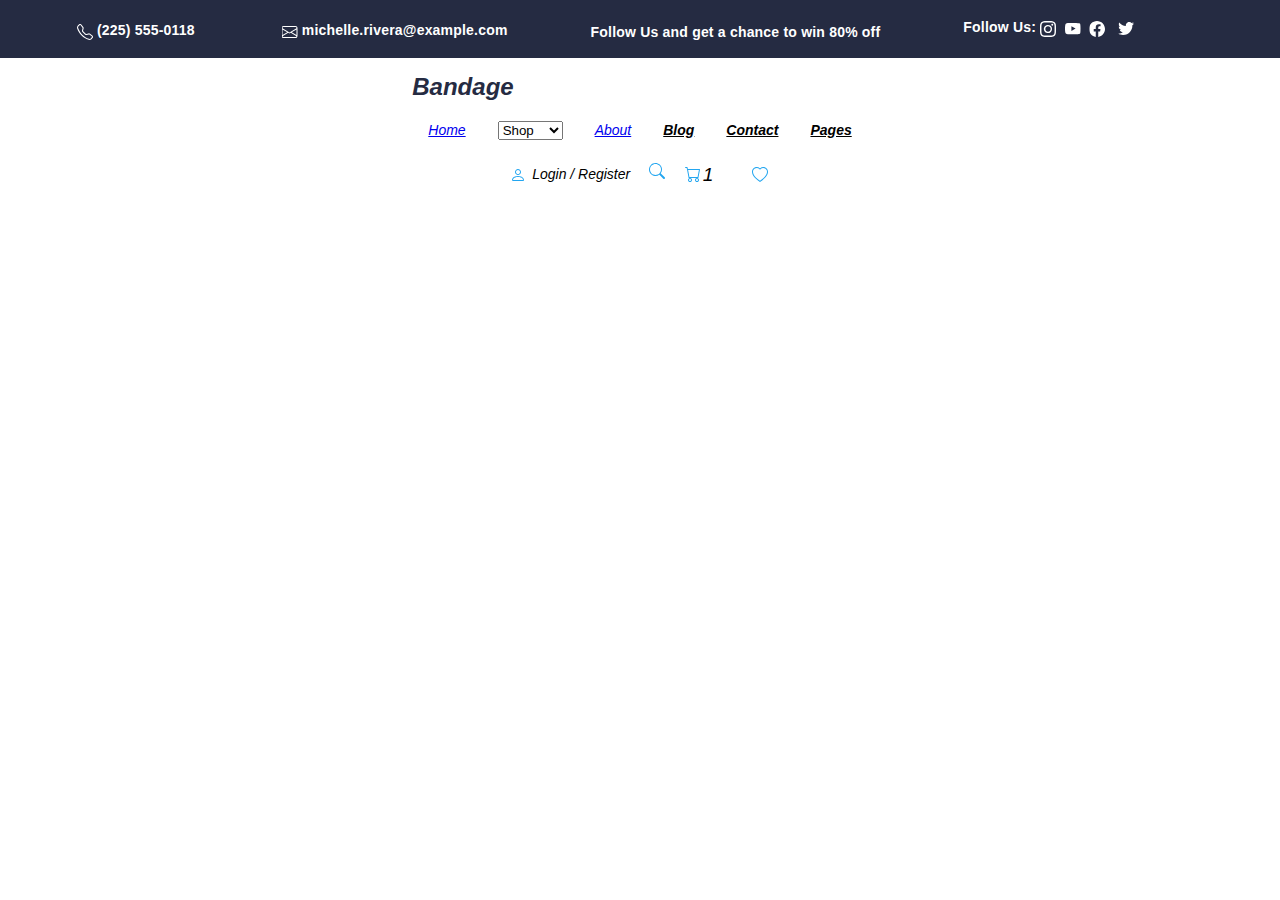
==== E-Commerce/index.html @ 124dd2be "feat: created home page" ====
<!DOCTYPE html>
<html lang="en">
<head>
    <meta charset="UTF-8">
    <meta name="viewport" content="width=device-width, initial-scale=1.0">
    <link rel="stylesheet" href="headertopo.css">
    <link rel="stylesheet" href="global.css">
    <link rel="stylesheet" href="menu-main.css">
    <title>my page</title>
</head>
<body>
    <header> 
        <nav class="header-topo">
            <section class="header-topo-container">
                <section class="content-header">
                    <ul class="btn-s20">
                        <li><img src="./images/telefone.svg" alt="icone de um telefone">
                            <div><h6>(225) 555-0118</h6></div>
                        </li>
                    </ul>
                </section>

                <section class="content-header"> 
                    <ul class="btn-s20">
                        <li><img src="./images/e-mail.svg" alt="icone de um e-mail">
                            <h6>michelle.rivera@example.com</h6>
                        </dli>
                    </ul>
                </section>

                <section class="content-header">
                    <ul class = "btn-s20">
                        <li>
                            <h6>Follow Us and get a chance to win 80% off</h6>
                        </li>
                    </ul>
                </section>

                <section class="content-header">
                    <ul class="btn-s20">
                        <li>
                            <h6>Follow Us: </h6> 
                            <i class="icon">
                                <img src="./images/insta.svg" alt="icone do instagram">
                            </i>
                            <i class="icon">
                                <img src="./images/youtube.svg" alt="icone do youtube">
                            </i>
                            <i class="icon">
                                <img src="./images/facebook.svg" alt="icone do facebook">
                            </div>
                            <i class="icon">
                                <img src="./images/twitter.svg" alt="icone do twitter">
                            </i>
                        </li>
                    </ul>
                </section>
            </section>
        </nav>


        <div class=main-container>
          <div class="content-container">
            <h3 class="content-logotipo">Bandage</h3>
            <nav class="content-nav">
              <ul class="content-nav-list">
                <li class="content-nav-item">
                  <a class="content-_nav-link" href="#home">Home</a>
                </li>
                <li class="content-nav-item">
                  <select name="shop" id="shop" class="c-header__nav-select">
                    <option disabled selected value>Shop</option>
                    <option value="shop2">Shop 1</option>
                    <option value="shop3">Shop 2</option>
                    <option value="shop4">Shop 3</option>
                  </select>
                </li>
                <li class="content-nav-item">
                  <a class="content-_nav-link" href="#about">About</a>
                </li>
                <li class="content-nav-item">
                  <a class="content-nav-link" href="#blog">Blog</a>
                </li>
                <li class="content-nav-item">
                  <a class="content-nav-link" href="#contact">Contact</a>
                </li>
                <li class="content-nav-item">
                  <a class="content-nav-link" href="#pages">Pages</a>
                </li>
              </ul>
            </nav>
        
            <div class="content-actions">
              <a id="login" class="content-action-link content-link-login content-link-login--js">
                <img src="./images/person.svg" alt="Ícone de usuário" />
                <p>Login / Register</p>
              </a>
              <a id="search" class="c-header__action-link">
                <img src="./images/lupa.svg" alt="Ícone de uma lupa" />
              </a>
              <a id="cart" class="content-action-link content-link-count content-link-cart--js">
                <img src="./images/carrinho.svg"alt="Ícone de um carrinho de compras" /></a>
              <a id="favorites" class="content-action-link content-link-countcontent-favorite--js">
                <img src="./images/coracao.svg" alt="Ícoen de um coracao"/>
              </a>
            </div>
          </div>
    </header>
</body>
</html>
---- E-Commerce/headertopo.css ----
.header-topo-container{
    display: flex;
    height: 46px;
    padding: 9px 0px 3px 0px;
    justify-content: space-evenly;
    width: 100%;
    align-items: center;
    background-color: #252B42;;
}

.content-header{
    display: flex;
}

ul{
    display: flex;
}

ul li{
    display: flex;
}

ul li img{
    padding: 4px;
}

.btn-s20 {
    display: flex;
    padding: 10px;
    align-items: center;
    gap: 5px;
}

h6 {    
    color: var(--light-text-color, #FFF);
    font-family: Montserrat;
    font-size: 14px;
    font-style: normal;
    font-weight: 700;
    line-height: 20px; /* 142.857% */
    letter-spacing: 0.2px;
}
---- E-Commerce/global.css ----
*{
    box-sizing: border box;
    margin:0;
    padding:0;
}

body{
    font-family: 'Montserrat', sans-serif;
	font-size: 14px;
	line-height: 23px;
	font-weight: 400; /*fonte normal*/
	background: #FFFFFF;
}


h6{
    color: fffff;
}


div{
	display: block;
	position: relative;
	-webkit-box-sizing: border-box;
    -moz-box-sizing: border-box;
    box-sizing: border-box;

}

ul{
	list-style: none;
	margin-bottom: 0px;
}

li{
	display: inline
}

p{
	font-family: 'Montserrat', sans-serif;
	font-size: 14px;
	line-height: 1.7;
	font-weight: 500;
	color: ##737373;
	-webkit-font-smoothing: antialiased; /*sombreamento da fonte*/
	-webkit-text-shadow: rgba(0,0,0,.01) 0 0 1px;
	text-shadow: rgba(0,0,0,.01) 0 0 1px;
}

p a{
	display: inline;
	position: relative;
	color: inherit;
	border-bottom: solid 2px #fde0db;
}

h1{
	font-size: 58px;
	font-weight: 800;
	color: #FFFFFF;
}

h2{
	font-size: 16px;
	font-weight: 700;
	color: #252B42
}

h3{
	font-size: 24px;
	font-weight: 800;
	color: #252B42;
}	

h4{
	font-size: 20px;
	font-weight: 400;
	color: #fafafa;
}

h5{
    color: var(--text-color, #252B42);
    text-align: center;
    font-family: 'Montserrat', sans-serif;
    font-size: 17px;
    font-style: normal;
    font-weight: 700;
    line-height: 26px; /* 152.941% */
    letter-spacing: 0.1px;

}

h6 {    
    color: var(--light-text-color, #FFF);
    font-family: 'Montserrat', sans-serif;
    font-size: 14px;
    font-style: normal;
    font-weight: 700;
    line-height: 20px; /* 142.857% */
    letter-spacing: 0.2px;
}

h1, h2, h3, h4, h5, h6{
	-webkit-font-smoothing: antialiased; /*sombreamento da fonte*/
	-webkit-text-shadow: rgba(0,0,0,.01) 0 0 1px;
	text-shadow: rgba(0,0,0,.01) 0 0 1px;
}
---- E-Commerce/menu-main.css ----
.main-container{
    width: 100%;
     height: 9.1rem;
     display: flex;
     justify-content: space-evenly;
     align-items: center;
 }
 .content-nav {
    height: 100%;
  }
  
  .content-nav-list {
    height: 100%;
    display: flex;
    justify-content: center;
    align-items: center;
  }
  
  .content-nav-item {
    display: flex;
    justify-content: center;
    align-items: center;
    color: var(--second-text-color);
    padding: 1.3rem 1rem; /* aumento da região de click */
  }
  
  .content-nav-link {
    color: var(--second-text-color);
    color: inherit;
    font-weight: 700;
  }
  
  /*
   * Actions
   */
  
  .content-actions {
    display: flex;
    justify-content: center;
    align-items: center;
    height: 100%;
  }
  
  .content-action-link {
    font-weight: 700;
    color: var(--primary-color);
    height: 50%;
    display: flex;
    justify-content: center;
    align-items: center;
    padding: 0 1.2rem;
  }
  
  .content-nav-select {
    border: none;
    color: var(--second-text-color);
    background-color: inherit;
    outline-offset: 0.5rem;
    font-optical-sizing: auto;
    font-weight: 800;
    font-size: 1.4rem;
    font-family: var(--default-font-family);
    font-style: normal;
  }
  
  .content-link-login {
    display: flex;
    align-items: center;
    gap: 0.5rem;
    min-width: max-content;
  }
  
  :where(
      .content-nav-select,
      .content-nav-item,
      .content-action-link
    ):hover {
    cursor: pointer;
  }
  
  /* 
   incrementando adicção no carrinho
   */
  .content-link-count {
    position: relative;
    display: flex;
    justify-content: center;
    align-items: center;
  }
  
  .content-link-count::after {
    content: "1";
    font-weight: 400;
    top: 20%;
    right: 10%;
    font-size: 1.2rem;
    padding-left: 0.2rem;
    font-family: var(--default-font-family);
  }
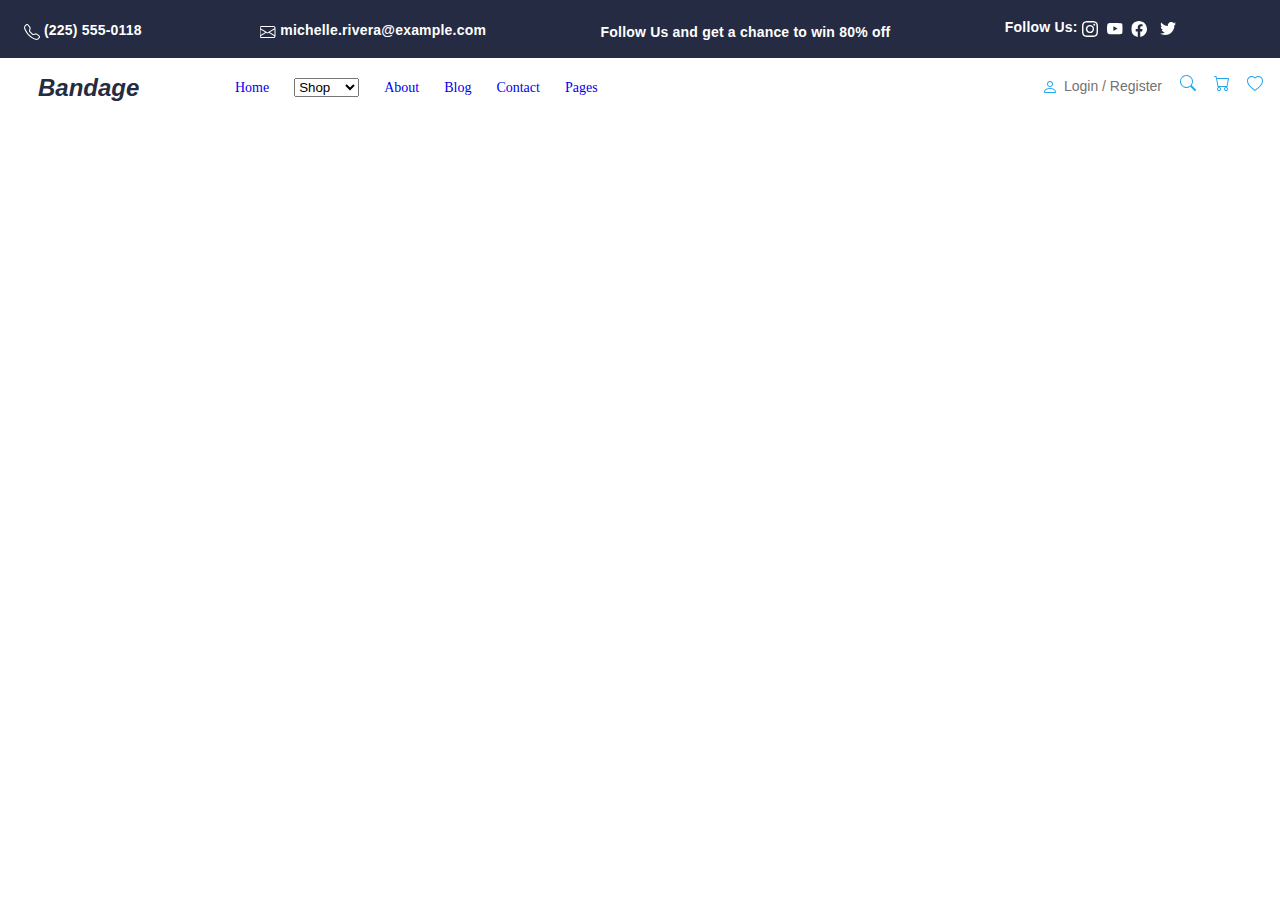
==== commit 3b78318e: "Atualização dos arquivos" ====
--- a/E-Commerce/index.html
+++ b/E-Commerce/index.html
@@ -1,110 +1,123 @@
 <!DOCTYPE html>
 <html lang="en">
+
 <head>
-    <meta charset="UTF-8">
-    <meta name="viewport" content="width=device-width, initial-scale=1.0">
-    <link rel="stylesheet" href="headertopo.css">
-    <link rel="stylesheet" href="global.css">
-    <link rel="stylesheet" href="menu-main.css">
-    <title>my page</title>
+  <meta charset="UTF-8">
+  <meta name="viewport" content="width=device-width, initial-scale=1.0">
+  
+  <link rel="stylesheet" href="headertopo.css">
+  <link rel="stylesheet" href="global.css">
+  <link rel="stylesheet" href="menu-main.css">
+  <title>my page</title>
 </head>
+
 <body>
-    <header> 
-        <nav class="header-topo">
-            <section class="header-topo-container">
-                <section class="content-header">
-                    <ul class="btn-s20">
-                        <li><img src="./images/telefone.svg" alt="icone de um telefone">
-                            <div><h6>(225) 555-0118</h6></div>
-                        </li>
-                    </ul>
-                </section>
+  <header>
+    <nav class="header-topo">
+      <section class="header-topo-container">
+        <section class="content-header">
+          <ul class="btn-s20">
+            <li><img src="./images/telefone.svg" alt="icone de um telefone">
+              <div>
+                <h6>(225) 555-0118</h6>
+              </div>
+            </li>
+          </ul>
+        </section>
 
-                <section class="content-header"> 
-                    <ul class="btn-s20">
-                        <li><img src="./images/e-mail.svg" alt="icone de um e-mail">
-                            <h6>michelle.rivera@example.com</h6>
-                        </dli>
-                    </ul>
-                </section>
+        <section class="content-header">
+          <ul class="btn-s20">
+            <li><img src="./images/e-mail.svg" alt="icone de um e-mail">
+              <h6>michelle.rivera@example.com</h6>
+              </li>
+          </ul>
+        </section>
 
-                <section class="content-header">
-                    <ul class = "btn-s20">
-                        <li>
-                            <h6>Follow Us and get a chance to win 80% off</h6>
-                        </li>
-                    </ul>
-                </section>
+        <section class="content-header">
+          <ul class="btn-s20">
+            <li>
+              <h6>Follow Us and get a chance to win 80% off</h6>
+            </li>
+          </ul>
+        </section>
 
-                <section class="content-header">
-                    <ul class="btn-s20">
-                        <li>
-                            <h6>Follow Us: </h6> 
-                            <i class="icon">
-                                <img src="./images/insta.svg" alt="icone do instagram">
-                            </i>
-                            <i class="icon">
-                                <img src="./images/youtube.svg" alt="icone do youtube">
-                            </i>
-                            <i class="icon">
-                                <img src="./images/facebook.svg" alt="icone do facebook">
-                            </div>
-                            <i class="icon">
-                                <img src="./images/twitter.svg" alt="icone do twitter">
-                            </i>
-                        </li>
-                    </ul>
-                </section>
-            </section>
-        </nav>
+        <section class="content-header">
+          <ul class="btn-s20">
+            <li>
+              <h6>Follow Us: </h6>
+              <i class="icon">
+                <img src="./images/insta.svg" alt="icone do instagram">
+              </i>
+              <i class="icon">
+                <img src="./images/youtube.svg" alt="icone do youtube">
+              </i>
+              <i class="icon">
+                <img src="./images/facebook.svg" alt="icone do facebook">
+                </div>
+                <i class="icon">
+                  <img src="./images/twitter.svg" alt="icone do twitter">
+                </i>
+            </li>
+          </ul>
+        </section>
+      </section>
+    </nav>
 
+    <!--header main-->
+    <div class="main-container">
+      <div class="content-navbar_ligth">
+        <div class="logo">
+          <h3>Bandage</h3>
+        </div>
+        <div class="colapse-navbar-wrapper">
+          <div class="colapse-navbar">
+            <ul>
+              <li>
+                <a class="content-_nav-link" href="#home">Home</a>
+              </li>
 
-        <div class=main-container>
-          <div class="content-container">
-            <h3 class="content-logotipo">Bandage</h3>
-            <nav class="content-nav">
-              <ul class="content-nav-list">
-                <li class="content-nav-item">
-                  <a class="content-_nav-link" href="#home">Home</a>
-                </li>
-                <li class="content-nav-item">
-                  <select name="shop" id="shop" class="c-header__nav-select">
-                    <option disabled selected value>Shop</option>
-                    <option value="shop2">Shop 1</option>
-                    <option value="shop3">Shop 2</option>
-                    <option value="shop4">Shop 3</option>
-                  </select>
-                </li>
-                <li class="content-nav-item">
-                  <a class="content-_nav-link" href="#about">About</a>
-                </li>
-                <li class="content-nav-item">
-                  <a class="content-nav-link" href="#blog">Blog</a>
-                </li>
-                <li class="content-nav-item">
-                  <a class="content-nav-link" href="#contact">Contact</a>
-                </li>
-                <li class="content-nav-item">
-                  <a class="content-nav-link" href="#pages">Pages</a>
-                </li>
-              </ul>
-            </nav>
-        
-            <div class="content-actions">
-              <a id="login" class="content-action-link content-link-login content-link-login--js">
-                <img src="./images/person.svg" alt="Ícone de usuário" />
-                <p>Login / Register</p>
-              </a>
-              <a id="search" class="c-header__action-link">
-                <img src="./images/lupa.svg" alt="Ícone de uma lupa" />
-              </a>
-              <a id="cart" class="content-action-link content-link-count content-link-cart--js">
-                <img src="./images/carrinho.svg"alt="Ícone de um carrinho de compras" /></a>
-              <a id="favorites" class="content-action-link content-link-countcontent-favorite--js">
-                <img src="./images/coracao.svg" alt="Ícoen de um coracao"/>
-              </a>
-            </div>
+              <li>
+                <select name="shop" id="shop">
+                  <option disabled selected value>Shop</option>
+                  <option value="shop2">Shop 1</option>
+                  <option value="shop3">Shop 2</option>
+                  <option value="shop4">Shop 3</option>
+                </select>
+              </li>
+
+              <li>
+                <a class="content-nav-link" href="#about">About</a>
+              </li>
+              <li>
+                <a class="content-nav-link" href="#blog">Blog</a>
+              </li>
+              <li>
+                <a class="content-nav-link" href="#contact">Contact</a>
+              </li>
+              <li>
+                <a class="content-nav-link" href="#pages">Pages</a>
+              </li>
+            </ul>
+
+          </div> 
+          <div class="nav-icons">
+            <a id="login" class="content-action-link content-link-login content-link-login--js">
+              <img src="./images/person.svg" alt="Ícone de usuário" />
+              <p>Login / Register</p>
+            </a>
+            <a id="search" class="c-header__action-link">
+              <img src="./images/lupa.svg" alt="Ícone de uma lupa" />
+            </a>
+            <a id="cart" class="content-action-link content-link-count content-link-cart--js">
+              <img src="./images/carrinho.svg" alt="Ícone de um carrinho de compras" /></a>
+            <a id="favorites" class="content-action-link content-link-countcontent-favorite--js">
+              <img src="./images/coracao.svg" alt="Ícon de um coracao" />
+            </a>
           </div>
-    </header>
+        </div>
+      </div>
+    </div>
+  </header>
 </body>
+
 </html>--- a/E-Commerce/headertopo.css
+++ b/E-Commerce/headertopo.css
@@ -2,15 +2,24 @@
 .header-topo-container{
     display: flex;
     height: 46px;
-    padding: 9px 0px 3px 0px;
-    justify-content: space-evenly;
-    width: 100%;
+    padding: 9px 0px 3px 0px; 
+    justify-content: space-between; 
+    width: 100vw;
     align-items: center;
-    background-color: #252B42;;
+    background-color: #252B42;
+    margin-right: 0;
+    
 }
+
 
 .content-header{
     display: flex;
+    padding: 10px;
+    align-items: flex-start;
+    margin-right: 0;    
+}
+.content-header :last-child{
+    margin-right: 0;
 }
 
 ul{
--- a/E-Commerce/global.css
+++ b/E-Commerce/global.css
@@ -30,6 +30,7 @@
 ul{
 	list-style: none;
 	margin-bottom: 0px;
+
 }
 
 li{
@@ -41,7 +42,7 @@
 	font-size: 14px;
 	line-height: 1.7;
 	font-weight: 500;
-	color: ##737373;
+	color: #737373;
 	-webkit-font-smoothing: antialiased; /*sombreamento da fonte*/
 	-webkit-text-shadow: rgba(0,0,0,.01) 0 0 1px;
 	text-shadow: rgba(0,0,0,.01) 0 0 1px;
@@ -50,8 +51,13 @@
 p a{
 	display: inline;
 	position: relative;
-	color: inherit;
 	border-bottom: solid 2px #fde0db;
+
+}
+
+a{
+ text-decoration: none;
+ font-style: normal;
 }
 
 h1{
--- a/E-Commerce/menu-main.css
+++ b/E-Commerce/menu-main.css
@@ -1,99 +1,62 @@
+.content-navbar_ligth{
+  display: flex;  
+  width: 100%;
+  height: 58px;
+  padding: 0px 17px 0px 38px;
+  align-items: flex-start;
+  gap: 40px;
+  align-items: center;
+   
+}
+
+.colapse-navbar{
+  display: flex;
+  height: 58px; 
+  padding: 2px 0px;
+  
+}
+.colapse-navbar ul{
+  display: flex;
+  gap: 25px;
+  align-items: center;
+  
+}
+.nav-icons{
+  display: flex;
+  gap: 18px;
+  justify-content: center;
+  align-items: center;
+}
+
 .main-container{
-    width: 100%;
-     height: 9.1rem;
-     display: flex;
-     justify-content: space-evenly;
-     align-items: center;
- }
- .content-nav {
-    height: 100%;
-  }
-  
-  .content-nav-list {
-    height: 100%;
-    display: flex;
-    justify-content: center;
-    align-items: center;
-  }
-  
-  .content-nav-item {
-    display: flex;
-    justify-content: center;
-    align-items: center;
-    color: var(--second-text-color);
-    padding: 1.3rem 1rem; /* aumento da região de click */
-  }
-  
-  .content-nav-link {
-    color: var(--second-text-color);
-    color: inherit;
-    font-weight: 700;
-  }
-  
-  /*
-   * Actions
-   */
-  
-  .content-actions {
-    display: flex;
-    justify-content: center;
-    align-items: center;
-    height: 100%;
-  }
-  
-  .content-action-link {
-    font-weight: 700;
-    color: var(--primary-color);
-    height: 50%;
-    display: flex;
-    justify-content: center;
-    align-items: center;
-    padding: 0 1.2rem;
-  }
-  
-  .content-nav-select {
-    border: none;
-    color: var(--second-text-color);
-    background-color: inherit;
-    outline-offset: 0.5rem;
-    font-optical-sizing: auto;
-    font-weight: 800;
-    font-size: 1.4rem;
-    font-family: var(--default-font-family);
-    font-style: normal;
-  }
-  
-  .content-link-login {
-    display: flex;
-    align-items: center;
-    gap: 0.5rem;
-    min-width: max-content;
-  }
-  
-  :where(
-      .content-nav-select,
-      .content-nav-item,
-      .content-action-link
-    ):hover {
-    cursor: pointer;
-  }
-  
-  /* 
-   incrementando adicção no carrinho
-   */
-  .content-link-count {
-    position: relative;
-    display: flex;
-    justify-content: center;
-    align-items: center;
-  }
-  
-  .content-link-count::after {
-    content: "1";
-    font-weight: 400;
-    top: 20%;
-    right: 10%;
-    font-size: 1.2rem;
-    padding-left: 0.2rem;
-    font-family: var(--default-font-family);
-  }
+  display: flex;
+
+}
+
+.content-nav-link a{
+  display: flex;
+  justify-content: space-between;
+}
+
+.colapse-navbar-wrapper{ 
+  width: 100%;
+  display: flex;
+  justify-content: space-between;
+  align-items: center;
+  font-family: Montserrat;  
+}
+
+.logo{ 
+  width: 187px;
+}
+
+#login{
+  display: flex;
+  gap: 8px;
+}
+
+
+
+
+
+  